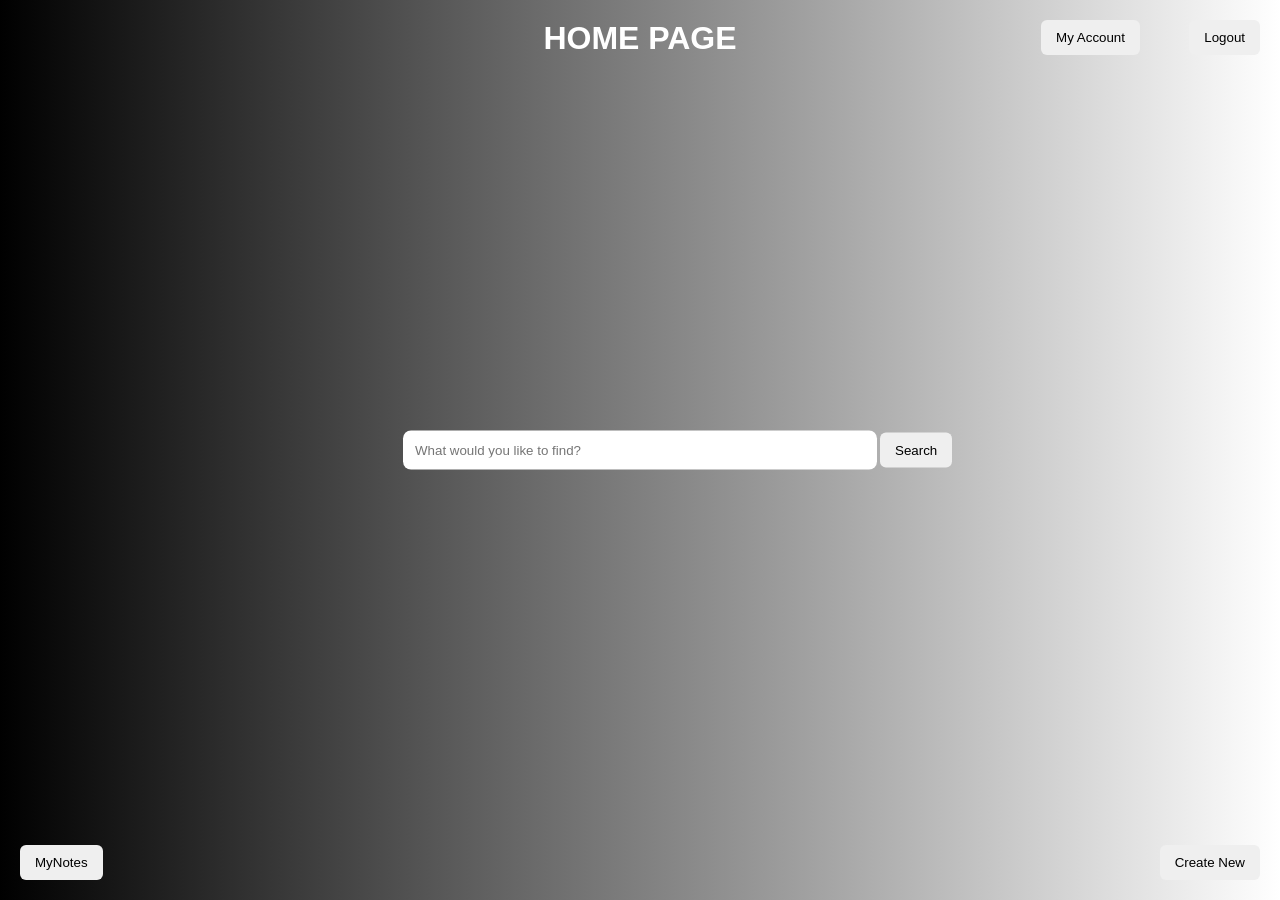
==== homepage.html @ c6956d25 "Started the front end Set up some front end, specifically started the login/ sign in page and added " ====
<!DOCTYPE html>
<html lang="en">
<head>
    <meta charset="UTF-8">
    <meta name="viewport" content="width=device-width, initial-scale=1.0">
    <link rel="stylesheet" href="./homepage.css" />
    <title>Next Page</title>
</head>
<body>
    <h1>HOME PAGE</h1>

    <input type="text" placeholder="What would you like to find?">
    <button>Search</button>

    <a href="newFile.html">
        <button id ="createNew-btn">Create New</button>
    </a>

    <button id = "myAccount-btn">My Account</button>

    <a href="index.html">
        <button id = "logout-btn">Logout</button>
    </a>

    <a href="notesLibrary.html">
        <button id = "myNotes-btn">MyNotes</button>
    </a>

</body>
</html>
---- homepage.css ----
body {
    margin: 0;
    height: 100vh;
    font-family: Arial, sans-serif;
    position: relative;
    background: #111;
    color: white;
}

/* Top center title */
h1 {
    position: absolute;
    top: 20px;
    left: 50%;
    transform: translateX(-50%);
    margin: 0;
}

body{
    background: linear-gradient(to right, black, white)
}

/* Center search bar */
input[type="text"] {
    position: absolute;
    top: 50%;
    left: 50%;
    transform: translate(-50%, -50%);
    width: 450px;
    padding: 12px;
    border-radius: 8px;
    border: none;
    outline: none;
}

/* General button styling */
button {
    padding: 10px 15px;
    border: none;
    border-radius: 6px;
    cursor: pointer;
}

/* Search button next to input */
input[type="text"] + button {
    position: absolute;
    top: 50%;
    left: calc(50% + 240px);
    transform: translateY(-50%);
}

/* Top right buttons */
#myAccount-btn,
#logout-btn {
    position: absolute;
    top: 20px;
}

#myAccount-btn {
    right: 140px;
}

#logout-btn {
    right: 20px;
}

/* Bottom left */
#myNotes-btn {
    position: absolute;
    bottom: 20px;
    left: 20px;
}

/* Bottom right */
#createNew-btn {
    position: absolute;
    bottom: 20px;
    right: 20px;
}
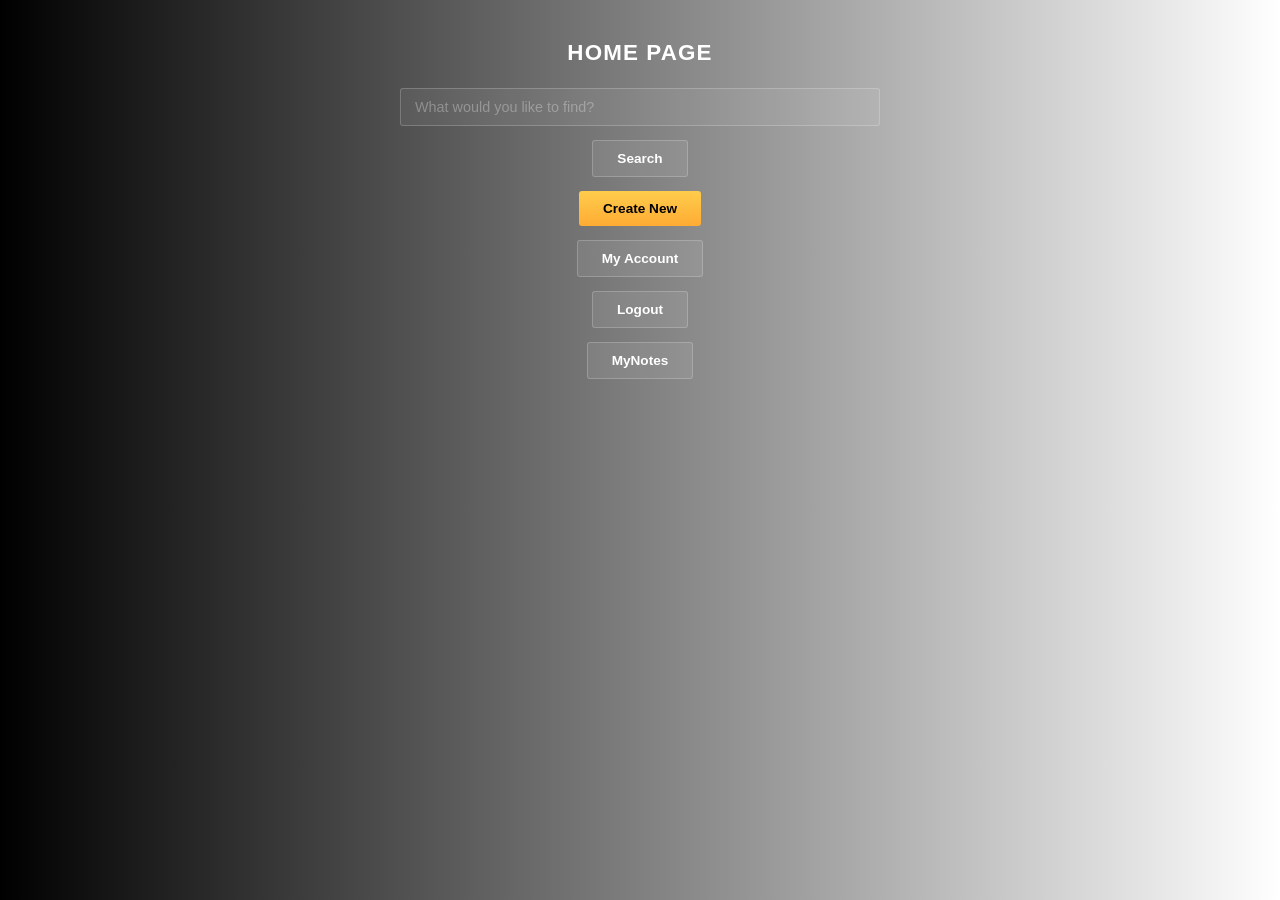
==== commit 89aa0fe5: "Search function working" ====
--- a/homepage.html
+++ b/homepage.html
@@ -4,6 +4,7 @@
     <meta charset="UTF-8">
     <meta name="viewport" content="width=device-width, initial-scale=1.0">
     <link rel="stylesheet" href="./homepage.css" />
+    <script src="./homepage.js" defer></script>
     <title>Next Page</title>
 </head>
 <body>
--- a/homepage.css
+++ b/homepage.css
@@ -1,79 +1,151 @@
-body {
+*,
+*::before,
+*::after {
     margin: 0;
-    height: 100vh;
-    font-family: Arial, sans-serif;
-    position: relative;
-    background: #111;
-    color: white;
+    padding: 0;
+    box-sizing: border-box;
 }
 
-/* Top center title */
-h1 {
-    position: absolute;
-    top: 20px;
-    left: 50%;
-    transform: translateX(-50%);
-    margin: 0;
+:root {
+    --black: #000;
+    --white: #fff;
+    --golden-yellow: #fecc4c;
+    --yellow: #ffcc4c;
+    --gold: #feac32;
+    --orange: #ffac33;
+    --dark-orange: #f89808;
+    --input-bg: rgba(255, 255, 255, 0.06);
+    --input-border: rgba(255, 255, 255, 0.2);
 }
 
-body{
-    background: linear-gradient(to right, black, white)
+body {
+    background: linear-gradient(to right, black, white);
+    color: var(--white);
+    font-family: sans-serif;
+    min-height: 100vh;
+    padding: 40px 16px;
+    display: flex;
+    flex-direction: column;
+    align-items: center;
+    gap: 14px;
 }
 
-/* Center search bar */
-input[type="text"] {
-    position: absolute;
-    top: 50%;
-    left: 50%;
-    transform: translate(-50%, -50%);
-    width: 450px;
-    padding: 12px;
-    border-radius: 8px;
-    border: none;
-    outline: none;
+h1 {
+    font-size: 1.4rem;
+    font-weight: 600;
+    letter-spacing: 0.05em;
+    margin-bottom: 8px;
 }
 
-/* General button styling */
-button {
-    padding: 10px 15px;
-    border: none;
-    border-radius: 6px;
-    cursor: pointer;
+input[type="text"] {
+    width: 100%;
+    max-width: 480px;
+    padding: 10px 14px;
+    background: var(--input-bg);
+    border: 1px solid var(--input-border);
+    border-radius: 3px;
+    color: var(--white);
+    font-size: 0.9rem;
+    outline: none;
+    transition: border-color 0.2s;
 }
 
-/* Search button next to input */
-input[type="text"] + button {
-    position: absolute;
-    top: 50%;
-    left: calc(50% + 240px);
-    transform: translateY(-50%);
+input[type="text"]:focus {
+    border-color: rgba(254, 172, 50, 0.6);
 }
 
-/* Top right buttons */
-#myAccount-btn,
-#logout-btn {
-    position: absolute;
-    top: 20px;
+input::placeholder {
+    color: rgba(255, 255, 255, 0.3);
 }
 
-#myAccount-btn {
-    right: 140px;
+a {
+    text-decoration: none;
 }
 
-#logout-btn {
-    right: 20px;
+button {
+    cursor: pointer;
+    padding: 10px 24px;
+    font-size: 0.85rem;
+    font-weight: 600;
+    border-radius: 3px;
+    border: 1px solid rgba(255, 255, 255, 0.2);
+    color: var(--white);
+    background: rgba(255, 255, 255, 0.08);
+    transition: background 0.2s;
 }
 
-/* Bottom left */
-#myNotes-btn {
-    position: absolute;
-    bottom: 20px;
-    left: 20px;
+button:hover {
+    background: rgba(255, 255, 255, 0.13);
 }
 
-/* Bottom right */
+button:active {
+    transform: translateY(1px);
+}
+
 #createNew-btn {
-    position: absolute;
-    bottom: 20px;
-    right: 20px;
+    color: var(--black);
+    background-image: linear-gradient(var(--golden-yellow), var(--orange));
+    border: none;
+}
+
+#createNew-btn:hover {
+    background-image: linear-gradient(var(--yellow), var(--dark-orange));
+}
+
+.results {
+    width: 100%;
+    max-width: 480px;
+    display: flex;
+    flex-direction: column;
+    gap: 12px;
+    margin-top: 8px;
+}
+
+.no-results {
+    text-align: center;
+    color: rgba(255, 255, 255, 0.35);
+}
+
+.result-card {
+    background: var(--input-bg);
+    border: 1px solid var(--input-border);
+    border-radius: 4px;
+    padding: 14px 18px;
+    display: flex;
+    flex-direction: column;
+    gap: 6px;
+    cursor: pointer;
+    transition: border-color 0.2s;
+}
+
+.result-card:hover {
+    border-color: rgba(254, 172, 50, 0.4);
+}
+
+.result-header {
+    display: flex;
+    justify-content: space-between;
+    align-items: baseline;
+    gap: 12px;
+}
+
+.result-title {
+    font-size: 0.95rem;
+    font-weight: 600;
+}
+
+.result-date {
+    font-size: 0.75rem;
+    color: rgba(255, 255, 255, 0.35);
+    white-space: nowrap;
+}
+
+.result-preview {
+    font-size: 0.85rem;
+    color: rgba(255, 255, 255, 0.55);
+    line-height: 1.5;
+    display: -webkit-box;
+    -webkit-line-clamp: 2;
+    -webkit-box-orient: vertical;
+    overflow: hidden;
 }
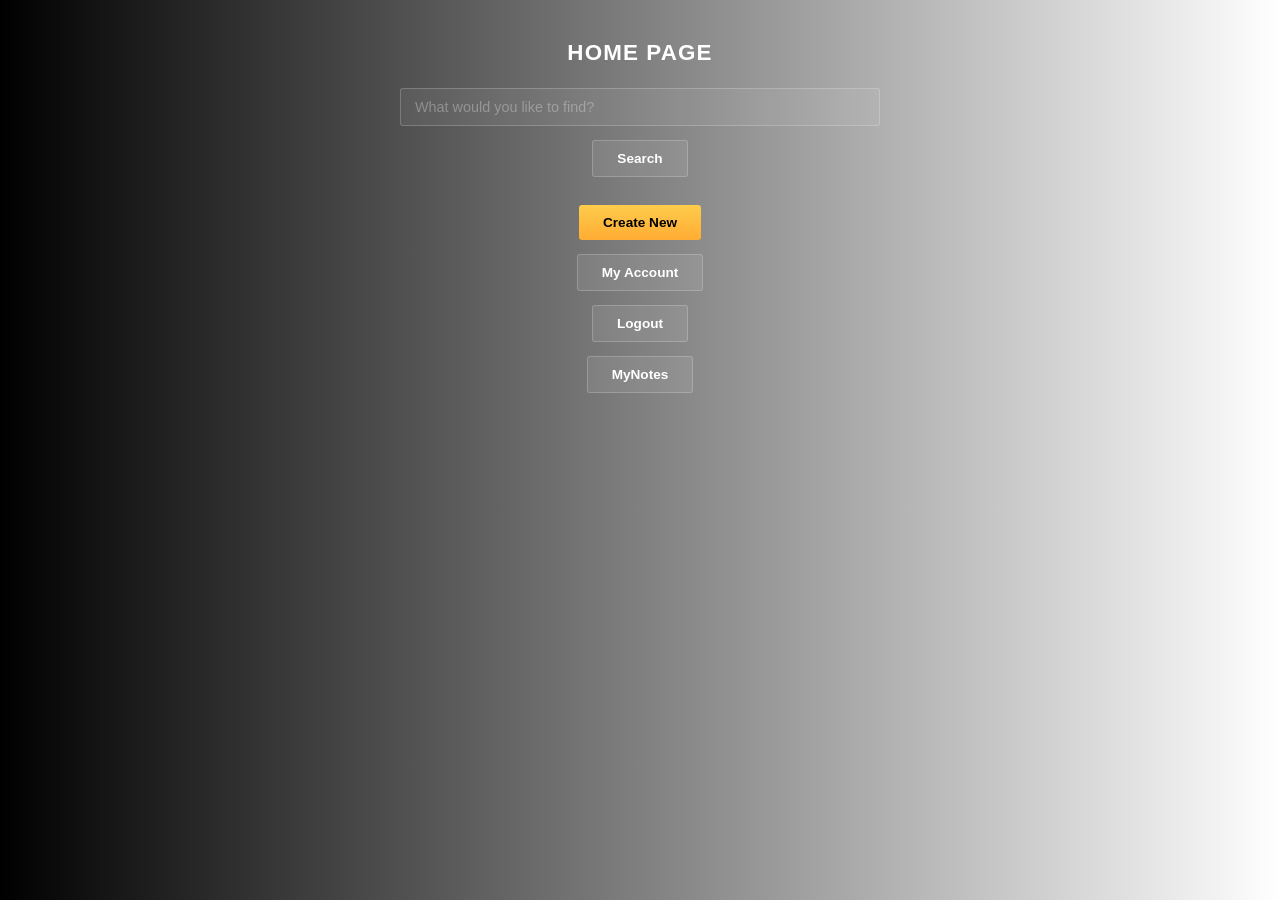
==== commit 01b0f0e3: "Add files via upload to match main branch for the search button" ====
--- a/homepage.html
+++ b/homepage.html
@@ -10,8 +10,10 @@
 <body>
     <h1>HOME PAGE</h1>
 
-    <input type="text" placeholder="What would you like to find?">
-    <button>Search</button>
+    <input type="text" id = searchInput placeholder="What would you like to find?">
+    <button id = "searchBtn">Search</button>
+    
+    <div id = "results"></div>
 
     <a href="newFile.html">
         <button id ="createNew-btn">Create New</button>
